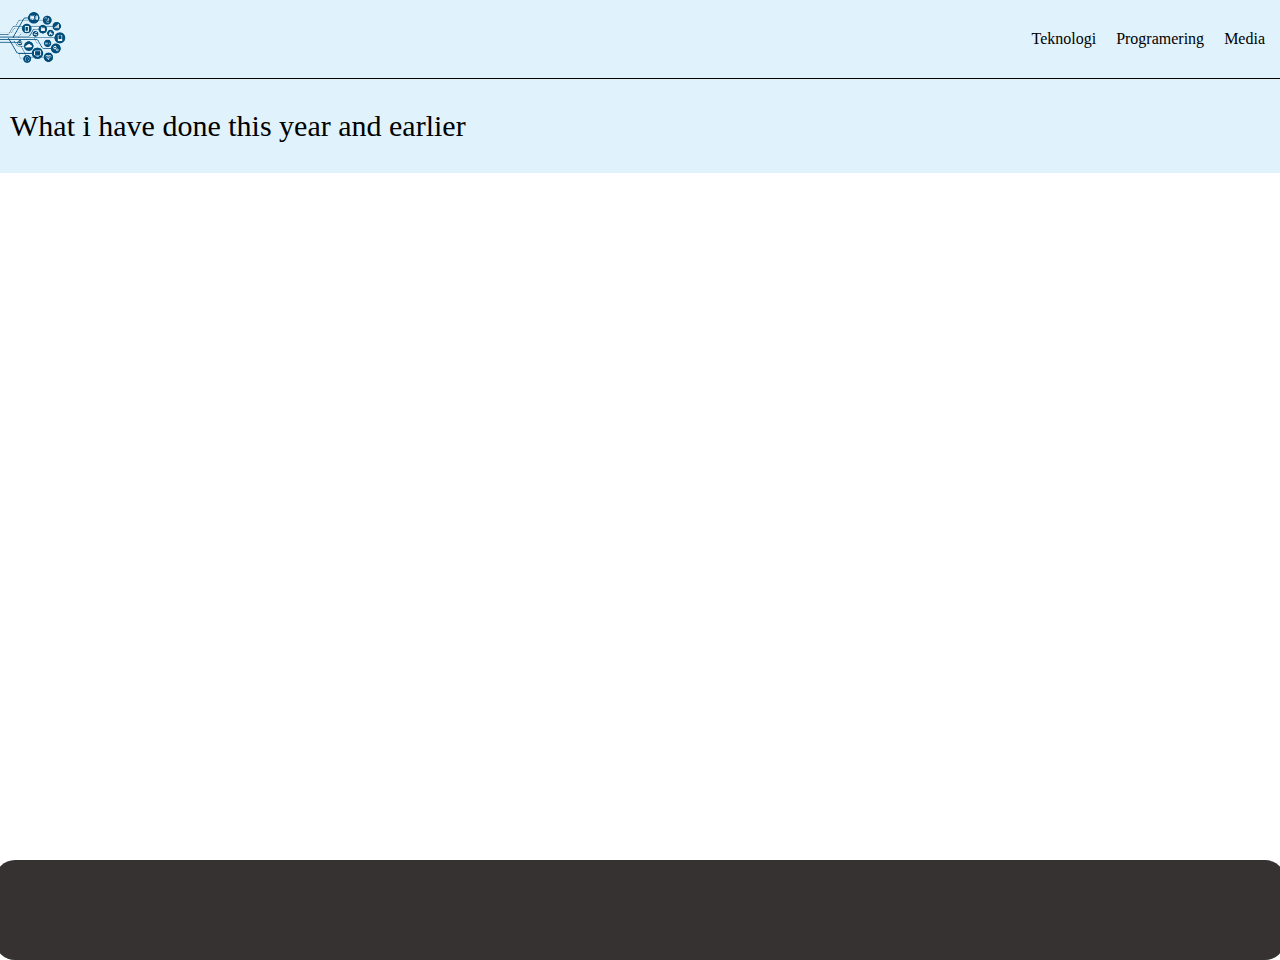
==== index.html @ ca4bf7fa "first commit" ====
<!DOCTYPE html>
<html lang="en">

<head>
    <meta charset="UTF-8">
    <meta http-equiv="X-UA-Compatible" content="IE=edge">
    <meta name="viewport" content="width=device-width, initial-scale=1.0">
    <title>Document</title>
    <link rel="stylesheet" href="style.css">
</head>

<body>
    <header>
        <div class="cont">
            <div class="cont1">
                <img class="myLogo" src="./Images/myLogo.png" alt="Logo">
            </div>
            <div class="cont2">
                <a href="tek.html">Teknologi</a>
                <a href="Prog.html">Programering</a>
                <a href="media.html">Media</a>
            </div>
        </div>
    </header>
    <div class="contlr">
        <div class="left2">
            <p>
                What i have done this year and earlier
            </p>
        </div>
        <img src="images/slider-img.jpg" alt="" class="imgr">

    </div>



    <!-- <div class="middle2">
        
    </div> -->
    <footer>

    </footer>
</body>

</html>
---- style.css ----
body {
  margin: -10px;
  padding: 10px;
  overflow-y: hidden;
  overflow-x: hidden;

}

.now {
  color: red;
  text-decoration: none;
}

header {
  background-color: #e0f2fc;
  padding: 30px 10px 10px 10px;
  margin: -20px -5px 0px -5px;
  border-bottom: solid black 1px;
}

.cont2 {
  padding: 10px 0px 10px 0px;
}

.cont2copy {
  padding: 10px 0px 10px 0px;
}

.cont {
  display: flex;
  justify-content: space-between;
  align-items: center;
}

.cont a {
  text-decoration: none;
}

.cont img {
  padding: 10px;
  text-decoration: none;
}

.cont2 {
  display: flex;
  color: black;
}

.cont2 a {
  padding: 10px;
  text-decoration: none;
  color: black;
}

.cont2 a:hover {
  color: red;
  padding: 10px;
  text-decoration: underline;
}

.back {
  color: black;
  margin: -10px 0 -10px 0px;
}

.back:hover {
  color: red;
  border-radius: 100px;
  background-color: #e0f2fc;
}

.middle {
  padding: 20px;
}

.left {
  background-color: #e0f2fc;
}

.cont2copy {
  display: flex;

}

.cont2copy a {
  padding: 10px;
  text-decoration: none;
}

.color {
  color: black;
}

.cont2copy a:hover {
  color: red;
  text-decoration: underline;
}

footer {
  background-color: rgb(54, 50, 50);
  border-radius: 20px;
  margin: 10px -5px -5px -5px;
  display: flex;
  padding-bottom: 100px;
  justify-content: center;
  position: absolute;
  bottom: -10px;
  right: 0px;
  left: 0px;

  margin: -20px -5px -50px -5px;
}

.footer {
  padding: 10px;
  text-align: center;
}

footer a {
  text-decoration: none;
  color: yellow;
}

footer p {
  text-decoration: none;
  color: yellow;
}

footer a:hover {
  text-shadow: 0.1px 0.5px yellow;
  text-decoration: underline;
}

.myLogo {
  width: 90px;
  margin: -10px 0 -10px -15px;
}


* {
  box-sizing: border-box;
}

.slideshow-container {
  max-width: 1000px;
  position: relative;
  margin: auto;
}

.Sliderstart {
  display: block;
  text-align: center;
}

.mySlides {
  display: none;
  text-align: center;
}

.prev,
.next {
  cursor: pointer;
  position: absolute;
  top: 50%;
  width: auto;
  margin-top: -22px;
  padding: 16px;
  color: rgb(137, 137, 137);
  font-weight: bold;
  font-size: 18px;
  transition: 0.6s ease;
  border-radius: 0 3px 3px 0;
  user-select: none;
}

.next {
  right: 0;
  border-radius: 3px 0 0 3px;
}

.prev:hover,
.next:hover {
  background-color: rgba(0, 0, 0, 0.8);
}

.text {
  font-size: 25px;
  width: 100%;
  text-align: center;
}

.numbertext {
  color: black;
  font-size: 12px;
  padding: 8px 12px;
}

.dot {
  cursor: pointer;
  height: 15px;
  width: 15px;
  margin: 0 2px;
  background-color: #bbb;
  border-radius: 50%;
  display: inline-block;
  transition: background-color 0.6s ease;
}

.active,
.dot:hover {
  background-color: #717171;
}

.fade {
  animation-name: fade;
  animation-duration: 1.5s;
}

@keyframes fade {
  from {
    opacity: 0.4;
  }

  to {
    opacity: 1;
  }
}

/* Slider end */

.imglink {
  border: black solid 20px;
  text-align: center;
  padding: 0px;
  margin: 0px;
  width: 680px;
  height: 500px;
  border-radius: 10px;
}

.imglink2 {
  border: black solid 20px;
  text-align: center;
  padding: 0px;
  margin: 0px;
  height: 352px;

  border-radius: 10px;

}

p {
  text-align: center;
}

.imgr {
  width: 50%;
}

.contlr {
  display: flex;
  background-color: rgb(224, 242, 252);
  align-items: flex-start;
  justify-content: space-between;
}

.middle2 {
  text-align: center;
  border: 1px solid black;
}

.noc {
  text-align: left;
}

.py {
  text-align: left;
  overflow-y: scroll;
}

audio {
  margin-bottom: 50px;
}

.num {
  margin-bottom: 60px;
}

.left2 {
  margin-left: 10px;
  font-size: 30px;
}
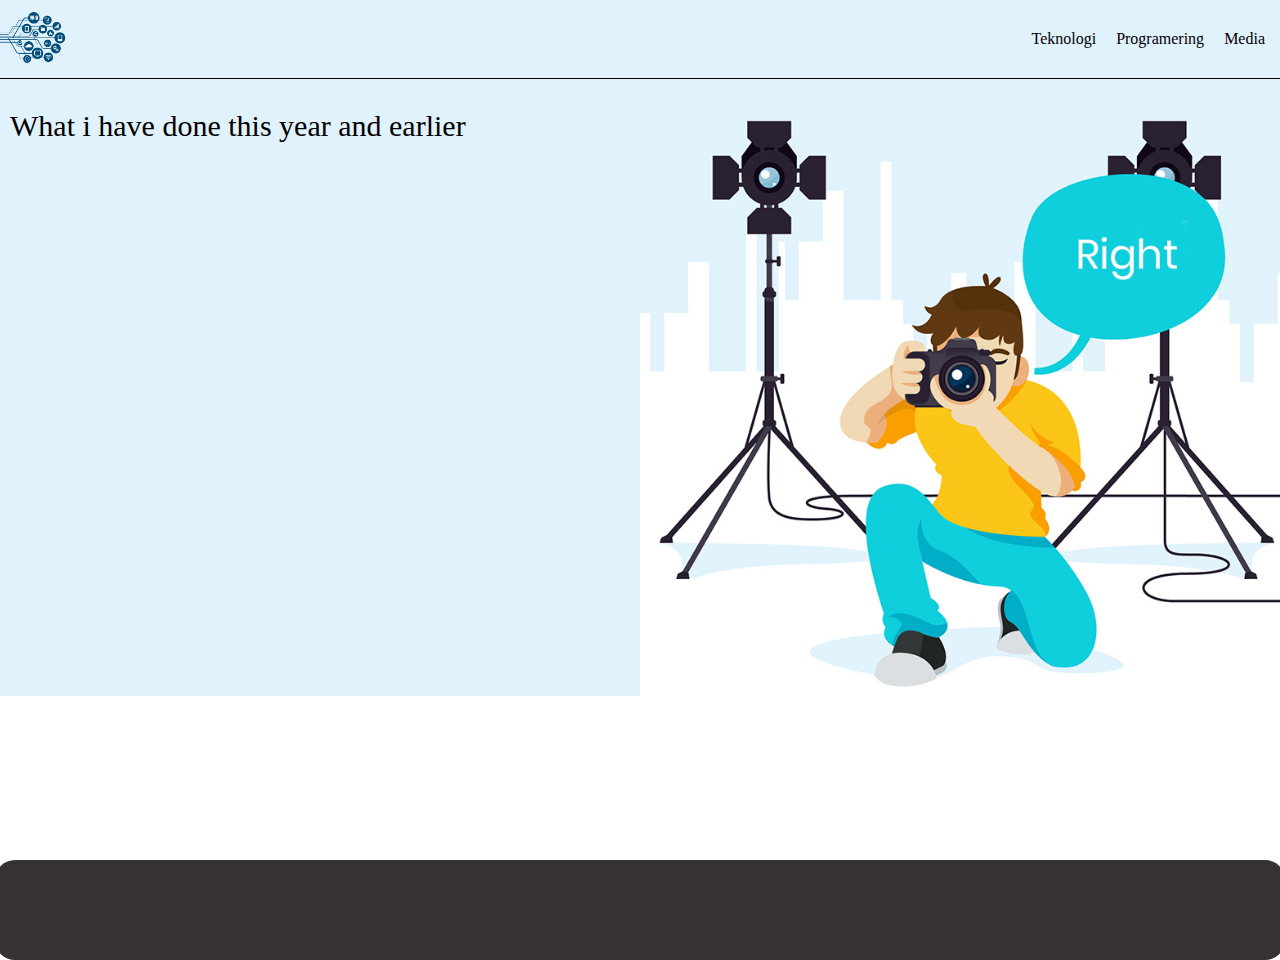
==== commit a56ff0e8: "img_fix" ====
--- a/index.html
+++ b/index.html
@@ -13,7 +13,7 @@
     <header>
         <div class="cont">
             <div class="cont1">
-                <img class="myLogo" src="./Images/myLogo.png" alt="Logo">
+                <img class="myLogo" src="Images/myLogo.png" alt="Logo">
             </div>
             <div class="cont2">
                 <a href="tek.html">Teknologi</a>
@@ -28,7 +28,7 @@
                 What i have done this year and earlier
             </p>
         </div>
-        <img src="images/slider-img.jpg" alt="" class="imgr">
+        <img src="Images/slider-img.jpg" alt="" class="imgr">
 
     </div>
 
